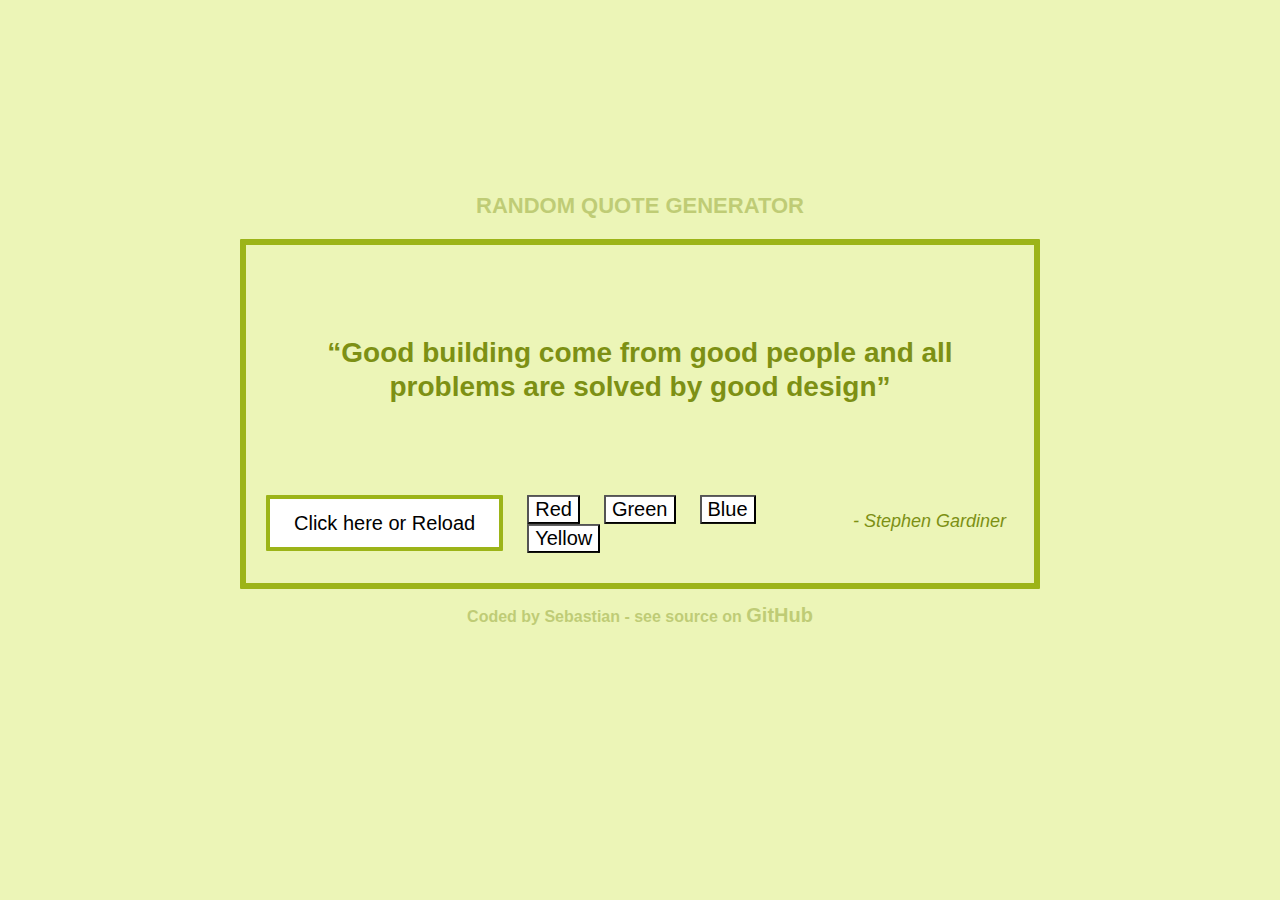
==== index.html @ 8320f7aa "changes" ====
<!DOCTYPE html>
<html lang="en">
<head>
    <meta charset="UTF-8">
    <title>Random Quote Generator</title>
    <link href="reset.css" rel="stylesheet">
    <link href="style.css" rel="stylesheet">
    <link href="https://maxcdn.bootstrapcdn.com/font-awesome/4.7.0/css/font-awesome.min.css" rel="stylesheet"
          integrity="sha384-wvfXpqpZZVQGK6TAh5PVlGOfQNHSoD2xbE+QkPxCAFlNEevoEH3Sl0sibVcOQVnN" crossorigin="anonymous">

    <style>
        #redDiv {
            background-color: red;
            color: white;
            border: 6px solid red;
        }
        #greenDiv {
            background-color: green;
            color: white;
        }
        #blueDiv {
            background-color: blue;
            color: white;
        }
        #yellowDiv {
            background-color: yellow;
            color: white;
        }

    </style>
</head>
<body>

    <div class="container">
        <div id="quotegen">
            <header class="transparent">
                <h1>Random Quote Generator</h1>
            </header>
            <main class="quote-box border" id="border">

                <div class="quote-area">
                    <q id="quote">Random Quote</q>
                </div>

                <div class="author-area">
                    <p id="author">Author</p>
                </div>

                <div class="buttons-area">
                    <a class="btn border-smaller" id="random-quote" href="#" title="Next Quote">Click here or Reload</a>
                </div>

                <div class="buttons-area" onclick="red()">
                    <button class="btn">Red</button>
                </div>
                <div class="buttons-area" onclick="green()">
                    <button class="btn">Green</button>
                </div>
                <div class="buttons-area" onclick="blue()">
                    <button class="btn">Blue</button>
                </div>
                <div class="buttons-area" onclick="yellow()">
                    <button class="btn">Yellow</button>
                </div>

            </main>
            <footer class="transparent">
                <p>Coded by Sebastian - see source on <a href="https://github.com/sebam2k4/Random-Quote-Generator-JS">GitHub</a>
                </p>
            </footer>
        </div>
        <script src="script.js"></script>
        <script>
            var div = document.getElementById("quotegen");
            var border = document.getElementById("border").className;
            
            function red() {
                div.setAttribute("id", "redDiv");
            }
            function green() {
                div.setAttribute("id", "greenDiv");
            }
            function blue() {
                div.setAttribute("id", "blueDiv");
            }
            function yellow() {
                div.setAttribute("id", "yellowDiv");
            }

        </script>
    </div>

</body>

</html>
---- style.css ----
body {
    font-size: 14px;
    background: #ECF5B7;
    font-family: sans-serif;
    text-align: center;
    -moz-transition: all .6s;
    -webkit-transition: all .6s;
    -o-transition: all .6s;
    transition: all .6s;
}

.border {
    border: 6px solid #9CB418;
}

.border-smaller {
    border: 4px solid #9CB418;
}

/*.border-smaller:active {
  box-shadow: none;
} */

.transparent {
    zoom: 1;
    filter: alpha(opacity=40);
    opacity: 0.4;
}

.container {
    margin-top: -40px;
    width: 100%;
    position: absolute;
    top: 50%;
    left: 50%;
    -webkit-transform: translate(-50%, -50%);
    -moz-transform: translate(-50%, -50%);
    -ms-transform: translate(-50%, -50%);
    -o-transform: translate(-50%, -50%);
    transform: translate(-50%, -50%);
    color: #7D9014;
}

header {
    margin-bottom: 20px;
    font-size: 22px;
    text-transform: uppercase;
}

.quote-box {
    border-radius: 1px;
    width: 90%;
    max-width: 800px;
    margin: auto;
    padding: 0 20px 30px 20px;
    display: inline-block;

}

.quote-area {
    min-height: 250px;
    position: relative;

}

#quote {
    padding: 40px 20px;
    font-size: 28px;
    font-weight: 600;
    display: block;
    position: absolute;
    top: 50%;
    left: 50%;
    -webkit-transform: translate(-50%, -50%);
    -moz-transform: translate(-50%, -50%);
    -ms-transform: translate(-50%, -50%);
    -o-transform: translate(-50%, -50%);
    transform: translate(-50%, -50%);
    width: 100%;

}

.buttons-area {
    float: left;
}

.btn {
    float: left;
    background-color: #ffffff;
    border-radius: 1px;
    font-size: 20px;
    margin-right: 8px;
  color: black;
}

.btn:first-of-type {
    margin-right: 24px;
}

#random-quote {
    padding: 12px 24px;
}

#tweet-quote {
    padding: 6px 16px;
    font-size: 30px;
}

.author-area p::before {
    content: "- ";
}

.author-area {
    float: right;
}

#author {
    font-size: 18px;
    padding: 16px 8px 16px 0px;
    font-style: italic;
}

footer {
    padding-top: 10px;
    font-size: 16px;
    font-weight: bolder;
}

footer p a {
    font-weight: 800;
    font-size: 20px;
}

@media only screen and (max-width: 650px) {
    .container {
        position: relative;
        margin-top: 0;
        padding-top: 30px;
        height: 1vh;
    }

    .quote-box {
        width: 92%;
    }

    .quote-area {
        min-height: 330px;
    }

    #quote {
        padding: 30px 20px 0 20px;
        width: 100%;
    }

    .author-area {
        float: none;
        display: block;
    }

    .btn {
        vertical-align: middle;
        float: none;
        display: inline-block;
        margin-top: 20px;
    }

    .buttons-area {
        margin-bottom: 20px;
        float: none;
    }

    #tweet-quote {
        padding: 6px 16px;
    }

}

@media only screen and (max-width: 400px) {
    .btn:first-of-type {
        margin-right: 0;
    }

    .quote-box {
        padding: 0 10px 10px 10px;
    }

    .quote-area {
        min-height: 300px;
    }

    #quote {
        padding: 0;
    }
}
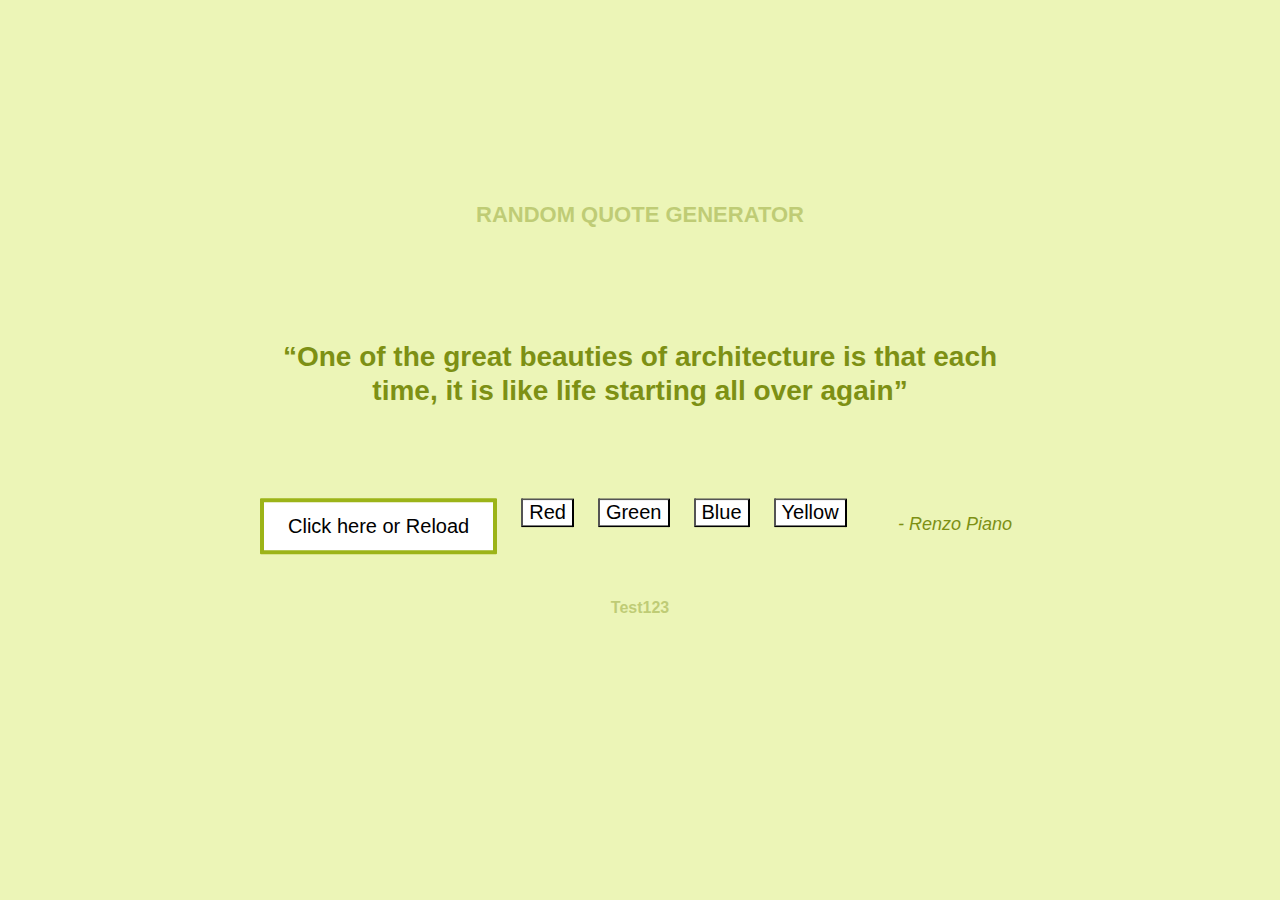
==== commit 2124599e: "changes" ====
--- a/index.html
+++ b/index.html
@@ -8,23 +8,27 @@
     <link href="https://maxcdn.bootstrapcdn.com/font-awesome/4.7.0/css/font-awesome.min.css" rel="stylesheet"
           integrity="sha384-wvfXpqpZZVQGK6TAh5PVlGOfQNHSoD2xbE+QkPxCAFlNEevoEH3Sl0sibVcOQVnN" crossorigin="anonymous">
 
+
     <style>
         #redDiv {
             background-color: red;
             color: white;
-            border: 6px solid red;
+            border: 6px solid black;
         }
         #greenDiv {
             background-color: green;
-            color: white;
+            color: black;
+            border: 6px solid yellow;
         }
         #blueDiv {
             background-color: blue;
-            color: white;
+            color: chartreuse;
+            border: 6px solid crimson;
         }
         #yellowDiv {
             background-color: yellow;
-            color: white;
+            color: fuchsia;
+            border: 6px solid limegreen;
         }
 
     </style>
@@ -36,7 +40,7 @@
             <header class="transparent">
                 <h1>Random Quote Generator</h1>
             </header>
-            <main class="quote-box border" id="border">
+            <main class="quote-box" id="border">
 
                 <div class="quote-area">
                     <q id="quote">Random Quote</q>
@@ -65,8 +69,7 @@
 
             </main>
             <footer class="transparent">
-                <p>Coded by Sebastian - see source on <a href="https://github.com/sebam2k4/Random-Quote-Generator-JS">GitHub</a>
-                </p>
+                <p>Test123</p>
             </footer>
         </div>
         <script src="script.js"></script>
@@ -76,6 +79,7 @@
             
             function red() {
                 div.setAttribute("id", "redDiv");
+                border.setAttribute("id", "redDiv");
             }
             function green() {
                 div.setAttribute("id", "greenDiv");
--- a/style.css
+++ b/style.css
@@ -10,7 +10,7 @@
 }
 
 .border {
-    border: 6px solid #9CB418;
+  border: 8x solid blue;
 }
 
 .border-smaller {
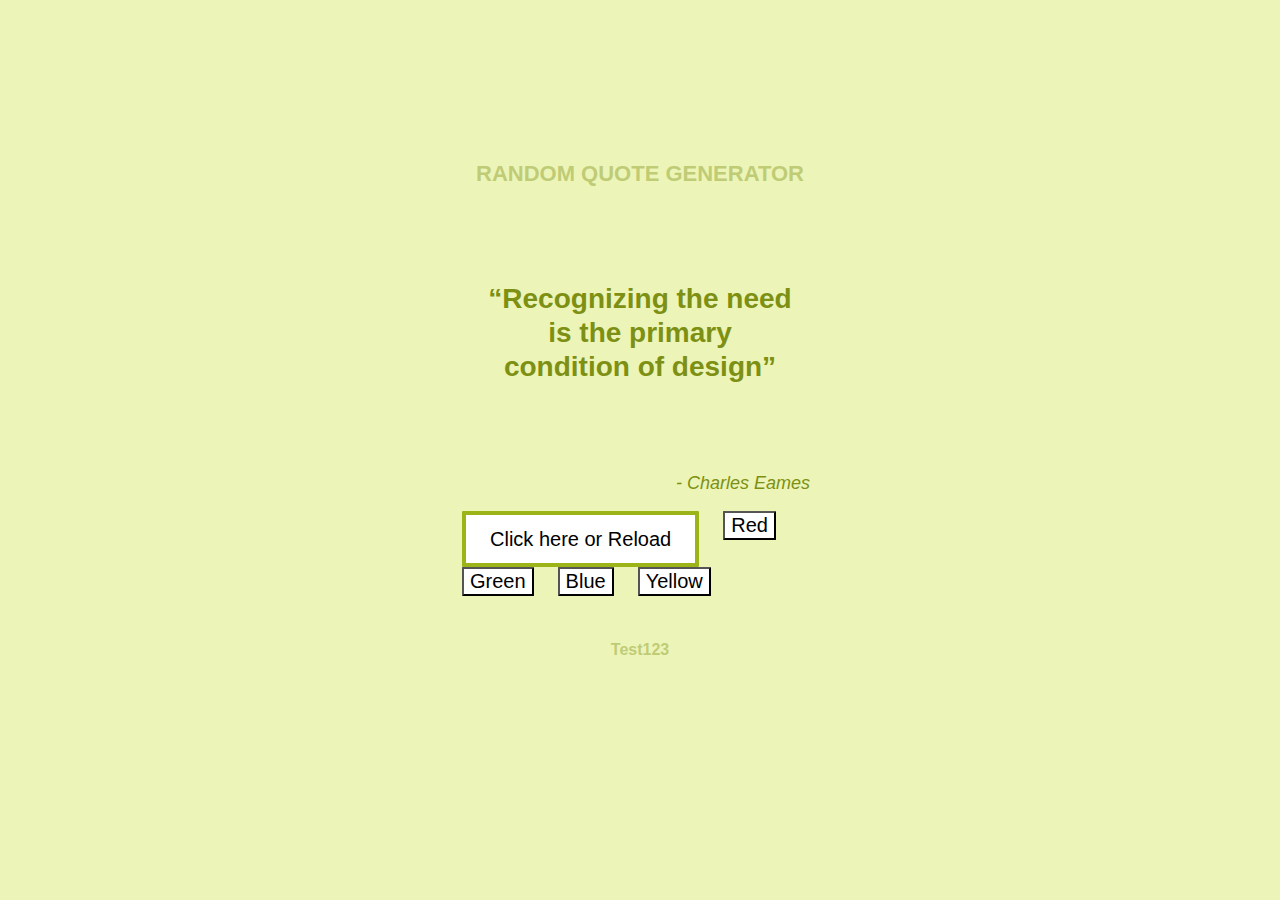
==== commit 4add47a7: "changes" ====
--- a/index.html
+++ b/index.html
@@ -66,7 +66,6 @@
                 <div class="buttons-area" onclick="yellow()">
                     <button class="btn">Yellow</button>
                 </div>
-
             </main>
             <footer class="transparent">
                 <p>Test123</p>
--- a/style.css
+++ b/style.css
@@ -10,7 +10,7 @@
 }
 
 .border {
-  border: 8x solid blue;
+  border: 8px solid blue;
 }
 
 .border-smaller {
@@ -29,7 +29,8 @@
 
 .container {
     margin-top: -40px;
-    width: 100%;
+    padding-left: 100px;
+    padding-right: 100px;
     position: absolute;
     top: 50%;
     left: 50%;
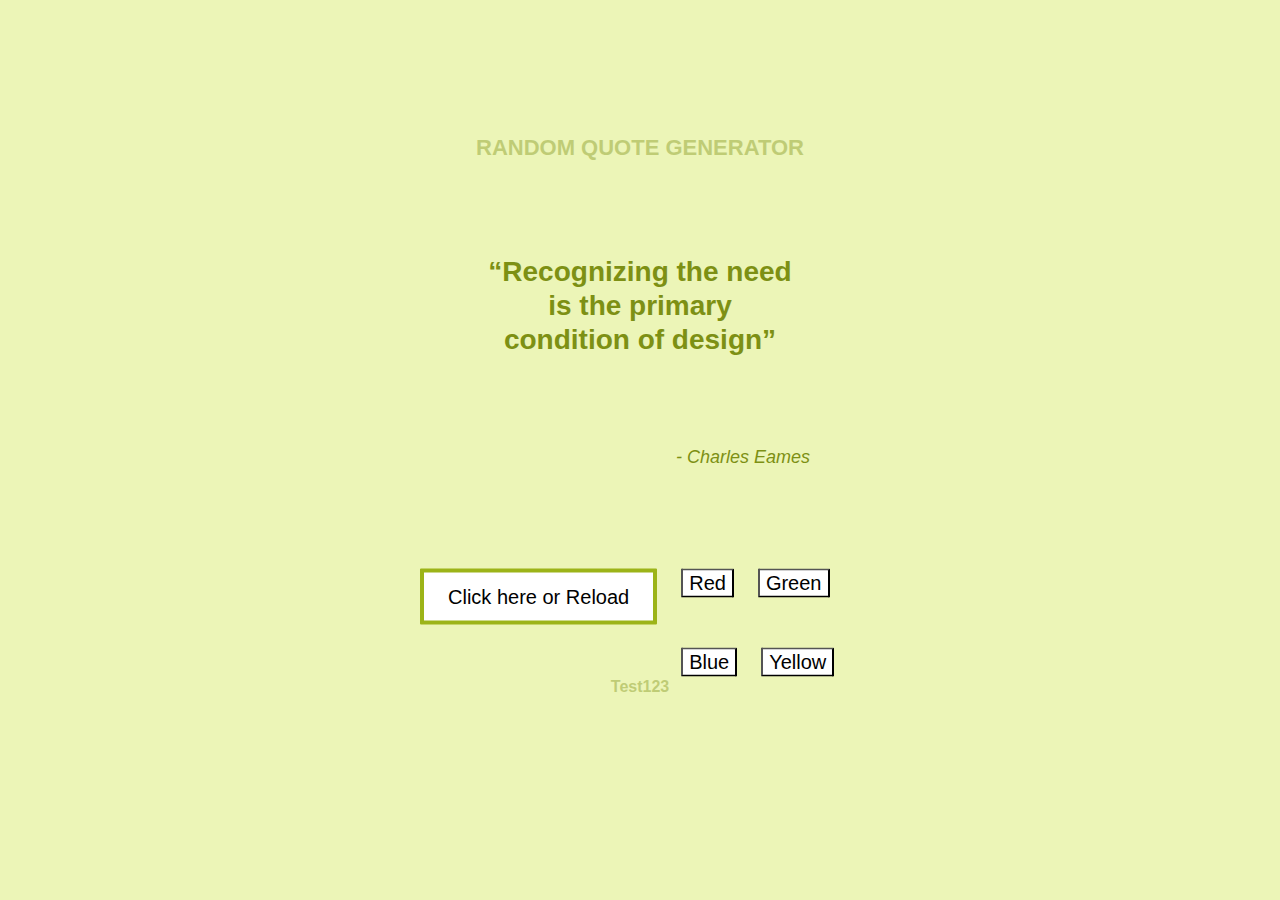
==== commit 9a84afd8: "changes" ====
--- a/index.html
+++ b/index.html
@@ -13,22 +13,26 @@
         #redDiv {
             background-color: red;
             color: white;
-            border: 6px solid black;
+            border: 15px solid black;
+            font-family: Arial;
         }
         #greenDiv {
             background-color: green;
             color: black;
-            border: 6px solid yellow;
+            border: 15px solid red;
+            font-family: Georgia;
         }
         #blueDiv {
             background-color: blue;
             color: chartreuse;
-            border: 6px solid crimson;
+            border: 15px solid crimson;
+            font-family: monospace;
         }
         #yellowDiv {
             background-color: yellow;
             color: fuchsia;
-            border: 6px solid limegreen;
+            border: 15px solid green;
+            font-family: Garamond;
         }
 
     </style>
@@ -37,7 +41,7 @@
 
     <div class="container">
         <div id="quotegen">
-            <header class="transparent">
+            <header class="transparent" style="padding-top: 10px;">
                 <h1>Random Quote Generator</h1>
             </header>
             <main class="quote-box" id="border">
@@ -49,24 +53,22 @@
                 <div class="author-area">
                     <p id="author">Author</p>
                 </div>
-
-                <div class="buttons-area">
-                    <a class="btn border-smaller" id="random-quote" href="#" title="Next Quote">Click here or Reload</a>
-                </div>
-
-                <div class="buttons-area" onclick="red()">
-                    <button class="btn">Red</button>
-                </div>
-                <div class="buttons-area" onclick="green()">
-                    <button class="btn">Green</button>
-                </div>
-                <div class="buttons-area" onclick="blue()">
-                    <button class="btn">Blue</button>
-                </div>
-                <div class="buttons-area" onclick="yellow()">
-                    <button class="btn">Yellow</button>
-                </div>
             </main>
+            <div class="buttons-area" style="padding-top: 50px">
+                <a class="btn border-smaller" id="random-quote" href="#" title="Next Quote">Click here or Reload</a>
+            </div>
+            <div class="buttons-area" onclick="red()" style="padding-top: 50px;">
+                <button class="btn">Red</button>
+            </div>
+            <div class="buttons-area" onclick="green()" style="padding-top: 50px;">
+                <button class="btn">Green</button>
+            </div>
+            <div class="buttons-area" onclick="blue()" style="padding-top: 50px;">
+                <button class="btn">Blue</button>
+            </div>
+            <div class="buttons-area" onclick="yellow()" style="padding-top: 50px;">
+                <button class="btn">Yellow</button>
+            </div>
             <footer class="transparent">
                 <p>Test123</p>
             </footer>
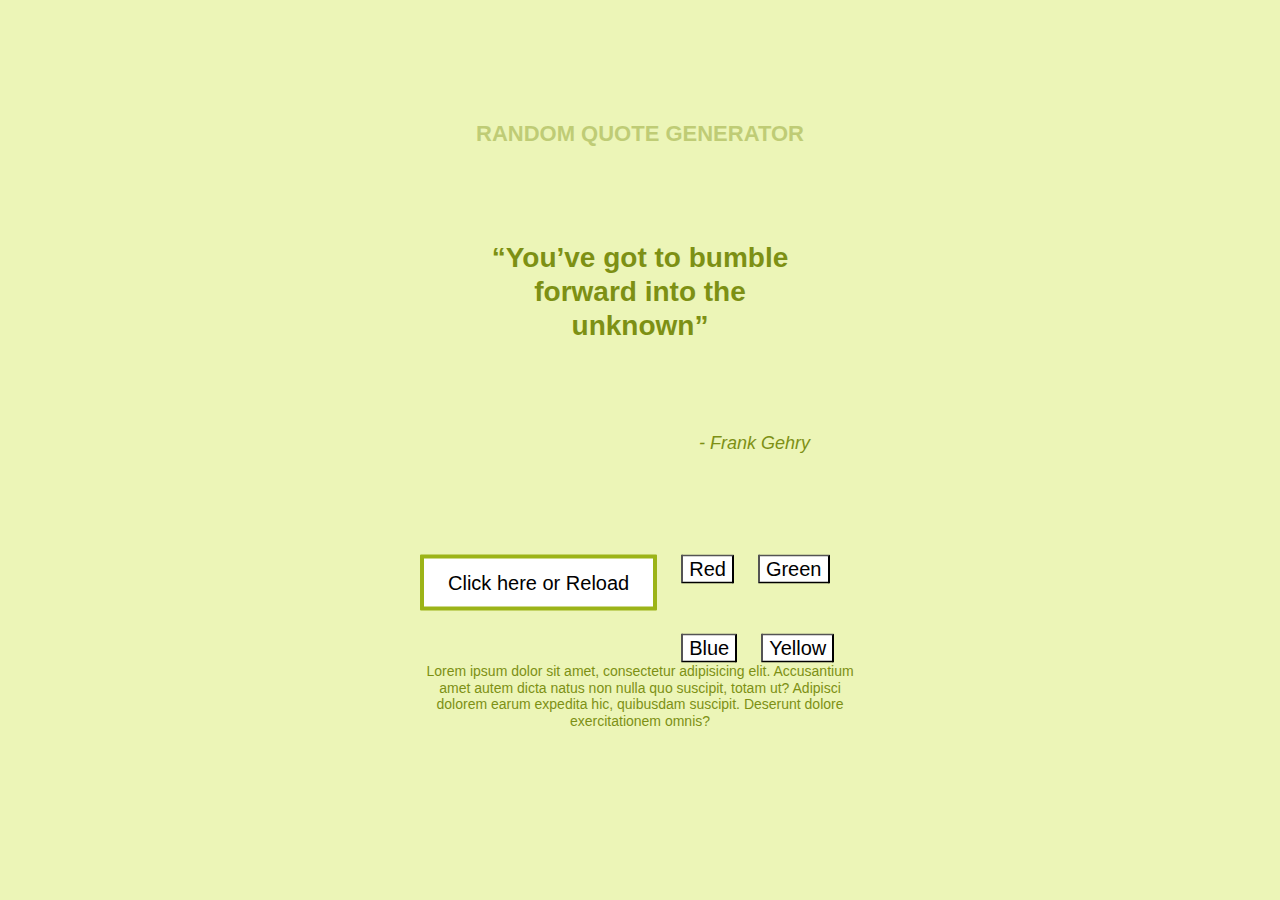
==== commit 4df80057: "changes" ====
--- a/index.html
+++ b/index.html
@@ -41,7 +41,7 @@
 
     <div class="container">
         <div id="quotegen">
-            <header class="transparent" style="padding-top: 10px;">
+            <header class="transparent" style="padding-top: 30px;">
                 <h1>Random Quote Generator</h1>
             </header>
             <main class="quote-box" id="border">
@@ -69,9 +69,12 @@
             <div class="buttons-area" onclick="yellow()" style="padding-top: 50px;">
                 <button class="btn">Yellow</button>
             </div>
-            <footer class="transparent">
-                <p>Test123</p>
-            </footer>
+
+
+            <div id="conv">
+                <p>Lorem ipsum dolor sit amet, consectetur adipisicing elit. Accusantium amet autem dicta natus non nulla quo suscipit, totam ut? Adipisci dolorem earum expedita hic, quibusdam suscipit. Deserunt dolore exercitationem omnis?</p>
+            </div>
+
         </div>
         <script src="script.js"></script>
         <script>
--- a/style.css
+++ b/style.css
@@ -3,14 +3,10 @@
     background: #ECF5B7;
     font-family: sans-serif;
     text-align: center;
-    -moz-transition: all .6s;
-    -webkit-transition: all .6s;
-    -o-transition: all .6s;
-    transition: all .6s;
 }
 
 .border {
-  border: 8px solid blue;
+    border: 8px solid blue;
 }
 
 .border-smaller {
@@ -91,7 +87,7 @@
     border-radius: 1px;
     font-size: 20px;
     margin-right: 8px;
-  color: black;
+    color: black;
 }
 
 .btn:first-of-type {
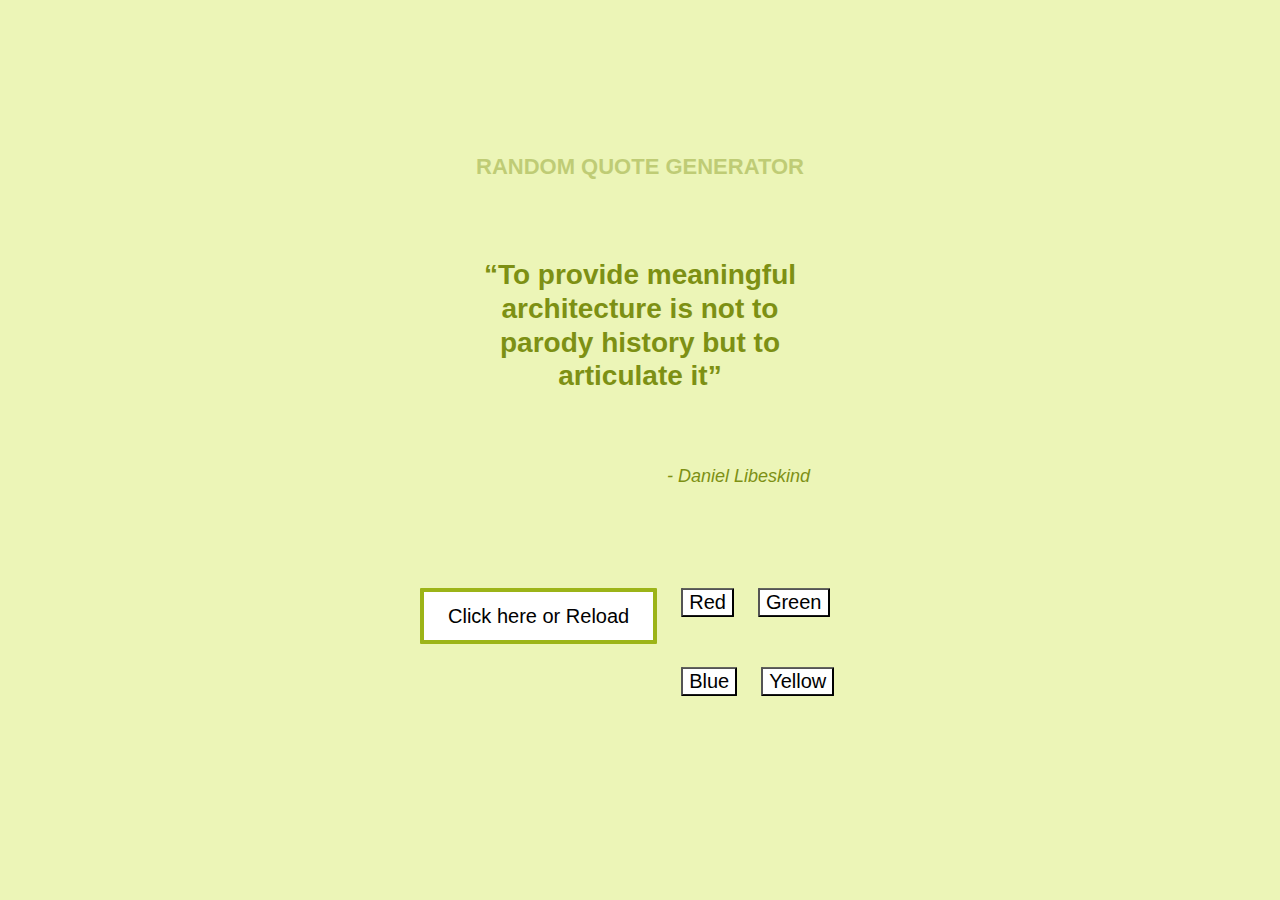
==== commit cd70c9d1: "Update index.html" ====
--- a/index.html
+++ b/index.html
@@ -70,10 +70,7 @@
                 <button class="btn">Yellow</button>
             </div>
 
-
-            <div id="conv">
-                <p>Lorem ipsum dolor sit amet, consectetur adipisicing elit. Accusantium amet autem dicta natus non nulla quo suscipit, totam ut? Adipisci dolorem earum expedita hic, quibusdam suscipit. Deserunt dolore exercitationem omnis?</p>
-            </div>
+            
 
         </div>
         <script src="script.js"></script>
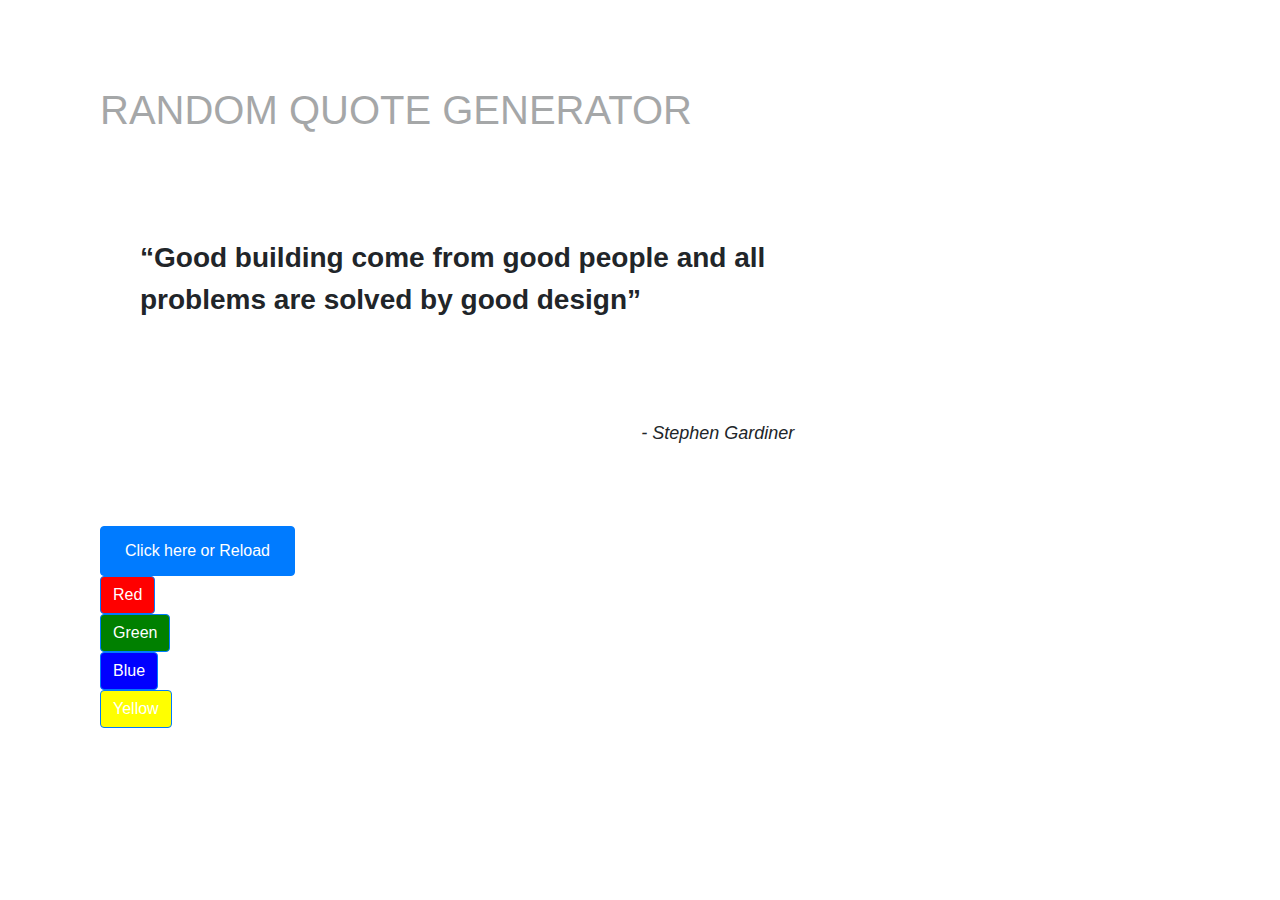
==== commit a9dbefc1: "changes" ====
--- a/index.html
+++ b/index.html
@@ -5,9 +5,12 @@
     <title>Random Quote Generator</title>
     <link href="reset.css" rel="stylesheet">
     <link href="style.css" rel="stylesheet">
-    <link href="https://maxcdn.bootstrapcdn.com/font-awesome/4.7.0/css/font-awesome.min.css" rel="stylesheet"
-          integrity="sha384-wvfXpqpZZVQGK6TAh5PVlGOfQNHSoD2xbE+QkPxCAFlNEevoEH3Sl0sibVcOQVnN" crossorigin="anonymous">
 
+    <!-- Bootstrap core CSS -->
+    <link href="vendor/bootstrap/css/bootstrap.min.css" rel="stylesheet">
+
+    <!-- Custom styles for this template -->
+    <link href="css/modern-business.css" rel="stylesheet">
 
     <style>
         #redDiv {
@@ -16,18 +19,21 @@
             border: 15px solid black;
             font-family: Arial;
         }
+
         #greenDiv {
             background-color: green;
             color: black;
             border: 15px solid red;
             font-family: Georgia;
         }
+
         #blueDiv {
             background-color: blue;
             color: chartreuse;
             border: 15px solid crimson;
             font-family: monospace;
         }
+
         #yellowDiv {
             background-color: yellow;
             color: fuchsia;
@@ -40,54 +46,61 @@
 <body>
 
     <div class="container">
-        <div id="quotegen">
-            <header class="transparent" style="padding-top: 30px;">
-                <h1>Random Quote Generator</h1>
-            </header>
-            <main class="quote-box" id="border">
 
-                <div class="quote-area">
-                    <q id="quote">Random Quote</q>
+        <div class="col-md-9">
+            <div id="quotegen">
+                <header class="transparent" style="padding-top: 30px;">
+                    <h1>Random Quote Generator</h1>
+                </header>
+                <div class="quote-box" id="border">
+
+                    <div class="quote-area">
+                        <q id="quote">Random Quote</q>
+                    </div>
+
+                    <div class="author-area">
+                        <p id="author">Author</p>
+                    </div>
                 </div>
 
-                <div class="author-area">
-                    <p id="author">Author</p>
-                </div>
-            </main>
-            <div class="buttons-area" style="padding-top: 50px">
-                <a class="btn border-smaller" id="random-quote" href="#" title="Next Quote">Click here or Reload</a>
             </div>
-            <div class="buttons-area" onclick="red()" style="padding-top: 50px;">
-                <button class="btn">Red</button>
+        </div>
+        <div class="col-md-9" style="padding-top: 10px;">
+            <div>
+                <a class="btn btn-primary" id="random-quote" href="#" title="Next Quote">Click here or
+                                                                                         Reload</a>
             </div>
-            <div class="buttons-area" onclick="green()" style="padding-top: 50px;">
-                <button class="btn">Green</button>
+            <div onclick="red()">
+                <button class="btn btn-primary" style="background-color: red;">Red</button>
             </div>
-            <div class="buttons-area" onclick="blue()" style="padding-top: 50px;">
-                <button class="btn">Blue</button>
+            <div onclick="green()">
+                <button class="btn btn-primary" style="background-color: green;">Green</button>
             </div>
-            <div class="buttons-area" onclick="yellow()" style="padding-top: 50px;">
-                <button class="btn">Yellow</button>
+            <div onclick="blue()">
+                <button class="btn btn-primary" style="background-color: blue;">Blue</button>
             </div>
-
-            
-
+            <div onclick="yellow()">
+                <button class="btn btn-primary" style="background-color: yellow;">Yellow</button>
+            </div>
         </div>
         <script src="script.js"></script>
         <script>
             var div = document.getElementById("quotegen");
             var border = document.getElementById("border").className;
-            
+
             function red() {
                 div.setAttribute("id", "redDiv");
                 border.setAttribute("id", "redDiv");
             }
+
             function green() {
                 div.setAttribute("id", "greenDiv");
             }
+
             function blue() {
                 div.setAttribute("id", "blueDiv");
             }
+
             function yellow() {
                 div.setAttribute("id", "yellowDiv");
             }
--- a/style.css
+++ b/style.css
@@ -23,20 +23,7 @@
     opacity: 0.4;
 }
 
-.container {
-    margin-top: -40px;
-    padding-left: 100px;
-    padding-right: 100px;
-    position: absolute;
-    top: 50%;
-    left: 50%;
-    -webkit-transform: translate(-50%, -50%);
-    -moz-transform: translate(-50%, -50%);
-    -ms-transform: translate(-50%, -50%);
-    -o-transform: translate(-50%, -50%);
-    transform: translate(-50%, -50%);
-    color: #7D9014;
-}
+
 
 header {
     margin-bottom: 20px;
@@ -75,23 +62,6 @@
     transform: translate(-50%, -50%);
     width: 100%;
 
-}
-
-.buttons-area {
-    float: left;
-}
-
-.btn {
-    float: left;
-    background-color: #ffffff;
-    border-radius: 1px;
-    font-size: 20px;
-    margin-right: 8px;
-    color: black;
-}
-
-.btn:first-of-type {
-    margin-right: 24px;
 }
 
 #random-quote {
@@ -154,18 +124,6 @@
         display: block;
     }
 
-    .btn {
-        vertical-align: middle;
-        float: none;
-        display: inline-block;
-        margin-top: 20px;
-    }
-
-    .buttons-area {
-        margin-bottom: 20px;
-        float: none;
-    }
-
     #tweet-quote {
         padding: 6px 16px;
     }
@@ -173,9 +131,6 @@
 }
 
 @media only screen and (max-width: 400px) {
-    .btn:first-of-type {
-        margin-right: 0;
-    }
 
     .quote-box {
         padding: 0 10px 10px 10px;
--- a/css/modern-business.css
+++ b/css/modern-business.css
@@ -0,0 +1,23 @@
+body {
+    padding-top: 54px;
+}
+
+@media (min-width: 992px) {
+    body {
+        padding-top: 56px;
+    }
+}
+
+.carousel-item {
+    height: 65vh;
+    min-height: 300px;
+    background: no-repeat center center scroll;
+    -webkit-background-size: cover;
+    -moz-background-size: cover;
+    -o-background-size: cover;
+    background-size: cover;
+}
+
+.portfolio-item {
+    margin-bottom: 30px;
+}
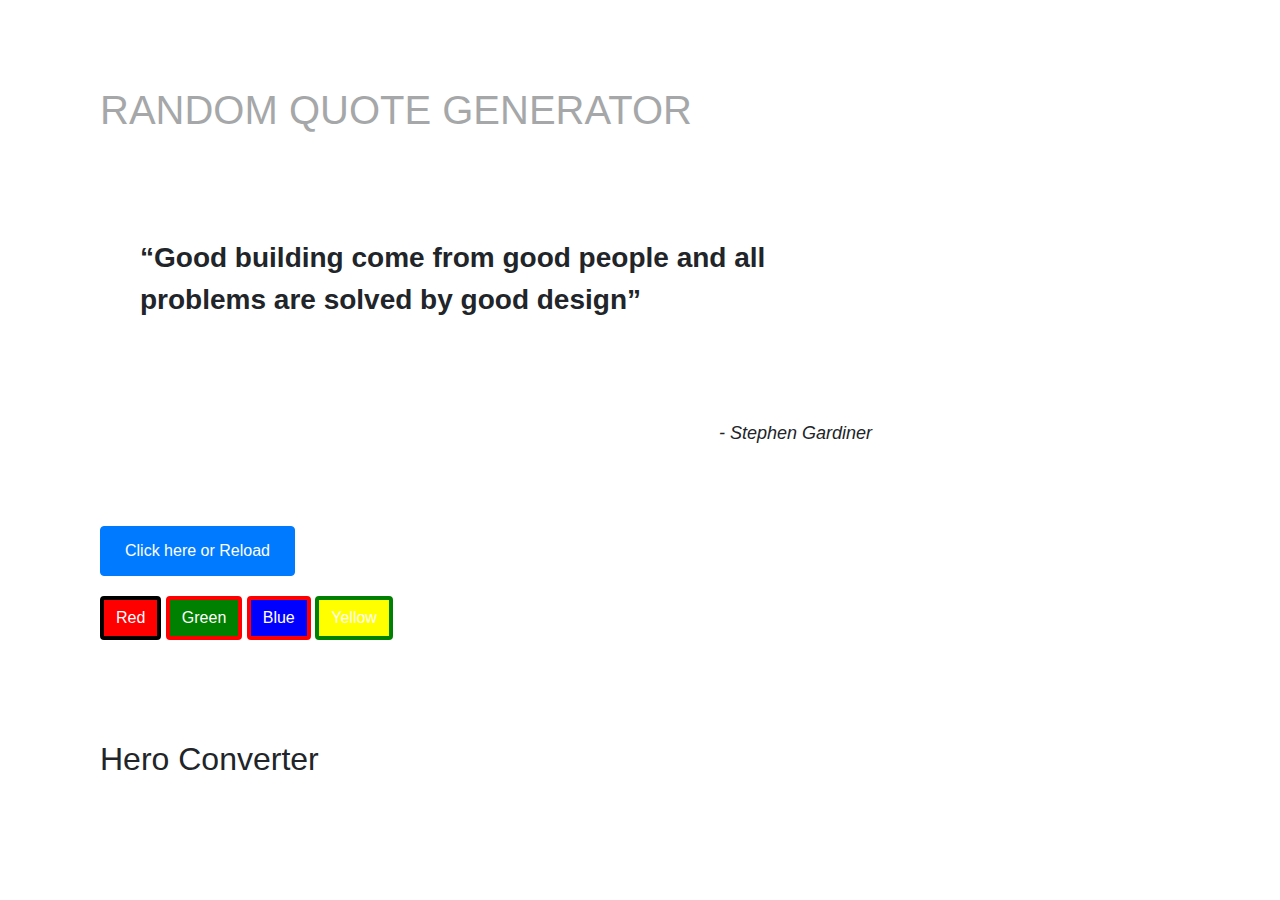
==== commit 4aa625c4: "changes" ====
--- a/index.html
+++ b/index.html
@@ -47,7 +47,7 @@
 
     <div class="container">
 
-        <div class="col-md-9">
+        <div class="col-md-12">
             <div id="quotegen">
                 <header class="transparent" style="padding-top: 30px;">
                     <h1>Random Quote Generator</h1>
@@ -65,23 +65,20 @@
 
             </div>
         </div>
-        <div class="col-md-9" style="padding-top: 10px;">
+        <div class="col-md-12" style="margin-top: 10px;">
             <div>
-                <a class="btn btn-primary" id="random-quote" href="#" title="Next Quote">Click here or
+                <a class="btn btn-primary" id="random-quote" href="#" title="Next Quote" style="margin-bottom: 20px;">Click here or
                                                                                          Reload</a>
             </div>
-            <div onclick="red()">
-                <button class="btn btn-primary" style="background-color: red;">Red</button>
-            </div>
-            <div onclick="green()">
-                <button class="btn btn-primary" style="background-color: green;">Green</button>
-            </div>
-            <div onclick="blue()">
-                <button class="btn btn-primary" style="background-color: blue;">Blue</button>
-            </div>
-            <div onclick="yellow()">
-                <button class="btn btn-primary" style="background-color: yellow;">Yellow</button>
-            </div>
+
+            <button class="btn btn-primary" onclick="red()" style="background-color: red; border: 4px solid black;">Red</button>
+
+            <button class="btn btn-primary" onclick="green()" style="background-color: green; border: 4px solid red;">Green</button>
+
+            <button class="btn btn-primary" onclick="blue()" style="background-color: blue; border: 4px solid red;">Blue</button>
+
+            <button class="btn btn-primary" onclick="yellow()" style="background-color: yellow; border: 4px solid green;">Yellow</button>
+
         </div>
         <script src="script.js"></script>
         <script>
@@ -106,6 +103,11 @@
             }
 
         </script>
+
+        <div class="col-md-12" style="margin-top: 100px;">
+            <h2>Hero Converter</h2>
+        </div>
+
     </div>
 
 </body>
